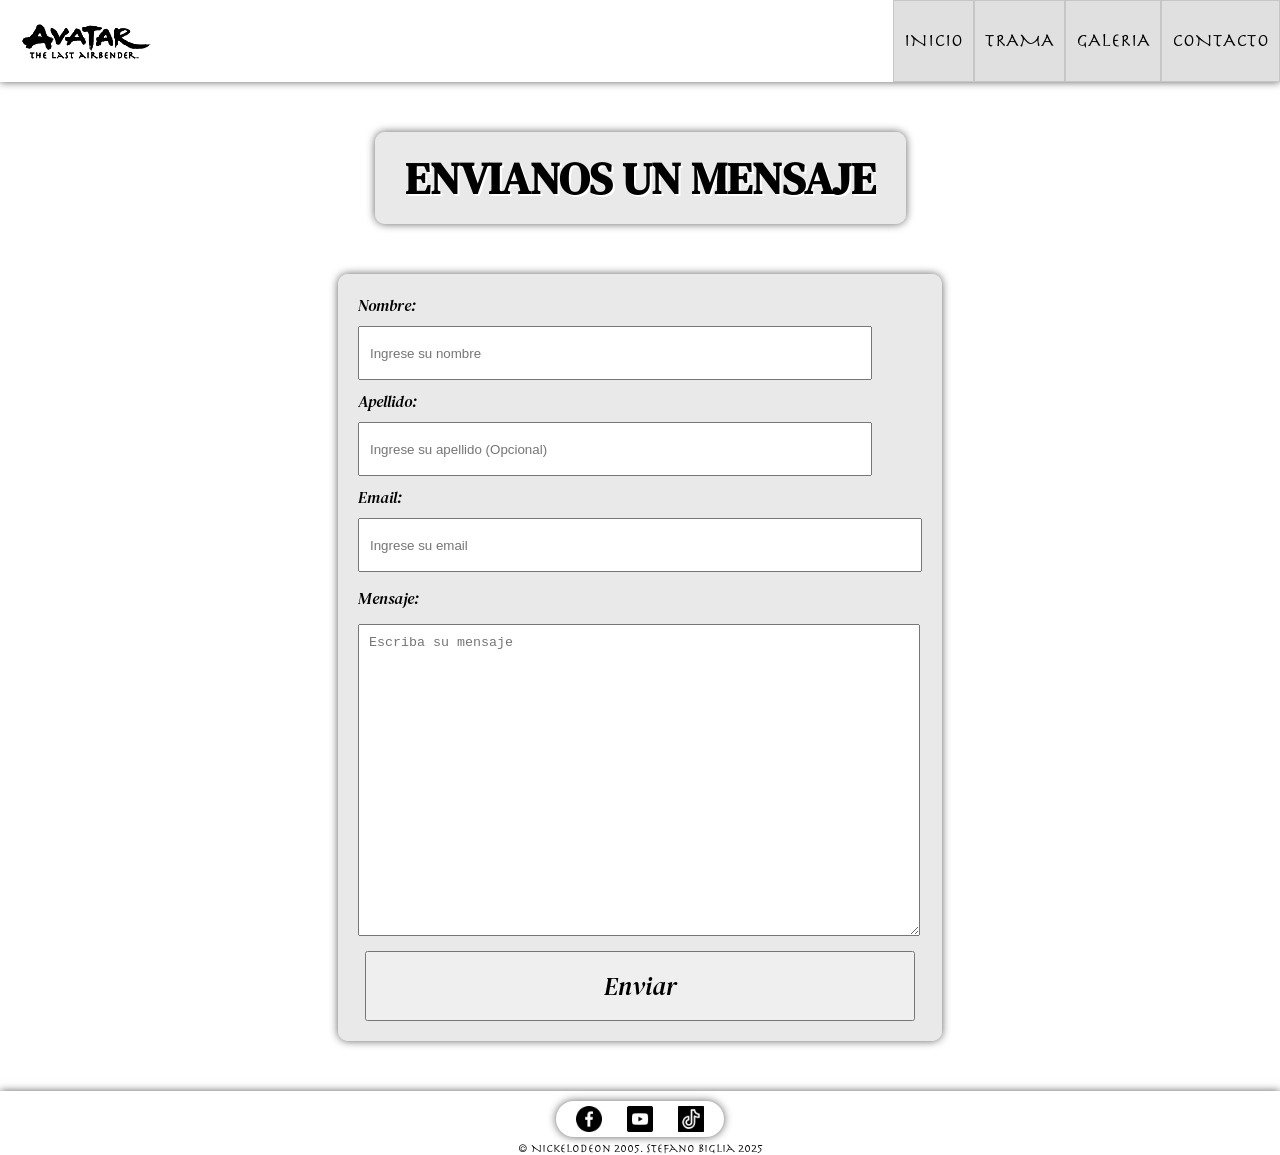
==== contacto.html @ 6276c15e "Commit final." ====
<!DOCTYPE html>
<html lang="es">
<head>
    <meta charset="UTF-8">
    <meta name="viewport" content="width=device-width, initial-scale=1.0">
    <title>Avatar: The Last Airbender. Sitio Web No Oficial (Contacto)</title>
    <link rel="stylesheet" type="text/css" href="./css/style.css"/>
    <link rel="preconnect" href="https://fonts.googleapis.com">
    <link rel="preconnect" href="https://fonts.gstatic.com" crossorigin>
    <link href="https://fonts.googleapis.com/css2?family=DM+Serif+Text:ital@0;1&display=swap" rel="stylesheet">
    <link rel="preconnect" href="https://fonts.googleapis.com">
    <link rel="preconnect" href="https://fonts.gstatic.com" crossorigin>
    <link href="https://fonts.googleapis.com/css2?family=DM+Serif+Text:ital@0;1&family=Merriweather:ital,opsz,wght@0,18..144,300..900;1,18..144,300..900&family=Tektur:wght@400..900&display=swap" rel="stylesheet">
</head>
<body>
    <header class="shadow_bg">
        <a href="index.html"><img id="imagen_logo" src="./imagenes/logo_atla.png" alt="Logo de Avatar: The Last Airbender"> </a>
        <div id="boton_hamburguesa" class="shadow_bg"><img src="./imagenes/menu_hamburguesa.png" style="height: 100%;"></div>
        <nav id="navegador_header">
            <a href="index.html"><p>INICIO</p></a>
            <a href="trama.html"><p>TRAMA</p></a>
            <a href="galeria.html"><p>GALERIA</p></a>
            <a href="contacto.html"><p>CONTACTO</p></a>
        </nav>
    </header>
    <section id="container_contacto" class="container_styles">
        <video class="video_background" src="./imagenes/video_background.mp4" autoplay muted loop></video> 
        <h1 id="h1_contacto" class="shadow_bg"><p>ENVIANOS UN MENSAJE</p></h1>
        <div id="form_wrapper" class="shadow_bg">
            <form action="contacto.html" method="get" id="form_contacto">
                <label for="nombre">Nombre:</label>
                <input type="text" id="nombre" name="nombre" placeholder="Ingrese su nombre" required/>
                <label for="apellido">Apellido:</label>
                <input type="text" id="apellido" name="nombre" placeholder="Ingrese su apellido (Opcional)"/>
                <label for="email">Email:</label>
                <input type="email" id="email" name="email" placeholder="Ingrese su email" required/>          
            </form>
            <label for="mensaje">Mensaje:</label>
            <textarea form="form_contacto" placeholder="Escriba su mensaje" id="mensaje" name="mensaje" required></textarea>
            <div id="button_wrapper">
                <button id="boton_enviar" form="form_contacto"><p>Enviar</p></button>
            </div>
        </div>    
    </section>
    <footer class="shadow_bg">
        <div id="redes_sociales_footer">
            <a href="https://www.facebook.com/avatarthelastairbenderla/?brand_redir=104956949616#" target="_blank" rel="noopener noreferrer"><img src="./imagenes/facebook.png" alt="Icono de Facebook."></a>
            <a href="https://www.youtube.com/@avatarthelastairbender" target="_blank" rel="noopener noreferrer"><img src="./imagenes/youtube.png" alt="Icono de Youtube."></a>
            <a href="https://www.tiktok.com/@AvatarLegends" target="_blank" rel="noopener noreferrer"><img src="./imagenes/tiktok.png" alt="Icono de Tiktok."></a>
        </div>
        <p id="texto_footer">© Nickelodeon 2005. Stefano Biglia 2025</p>
    </footer>
    <script>
        const botonHamburguesa = document.getElementById('boton_hamburguesa');
        const navHeader = document.getElementById('navegador_header');

        botonHamburguesa.addEventListener('click', () => {
            navHeader.classList.toggle('active');
            botonHamburguesa.classList.toggle('click');
        });
    </script> 
</body>
</html>
---- css/style.css ----
@font-face {
    font-family: 'Herculanum';
    src: url('Herculanum.eot');
    src: url('Herculanum.eot?#iefix') format('embedded-opentype'),
        url('Herculanum.woff2') format('woff2'),
        url('Herculanum.woff') format('woff'),
        url('Herculanum.ttf') format('truetype'),
        url('Herculanum.svg#Herculanum') format('svg');
    font-weight: normal;
    font-style: normal;
    font-display: swap;
}

* {
    margin: 0px;
    padding: 0px;
    overflow-x: hidden;
}

p{
    font-family: Herculanum;
}

header{
    display: flex;
    align-items: center;
    justify-content: space-between;
    flex-wrap: wrap;
    gap: 10px;
    background-color: white;
    -webkit-box-shadow: 0px 0px 8px 0px #0000008f;
    -moz-box-shadow: 0px 0px 8px 0px #000000;
    box-shadow: 0px 0px 8px 0px #0000009f;
    row-gap: 0px;
    height: fit-content;
}

#imagen_logo{
    height: 75px;
    background-image: url("/imagenes/logo_atla.png");
    background-size:cover;
    background-repeat: no-repeat;
    background-position: center;
    transition: filter 0.2s ease-in-out;
}

#imagen_logo:hover{
    filter: drop-shadow(2px 2px rgba(73, 146, 255, 0.473));
}

@media (max-width: 400px){
    #navegador_header > a{
        font-size: 4vw !important;
        height: 35px !important;
    }

    #navegador_header{
        height: 35px !important;
    }
}

@media (max-width: 850px)
{
    #reviews_wrapper{
        display: flex !important;
        align-items: center;
        justify-content: space-around;
        flex-direction: column;
        gap: 150px;
    }

    #navegador_header{
        align-items: end !important;
        top: 60px;
        right: 2%;
        flex-direction: column;
        display: none !important;
        z-index: 1;
        -webkit-box-shadow: 0px 0px 8px 0px #00000018;
        -moz-box-shadow: 0px 0px 8px 0px #000000;
        box-shadow: 0px 0px 8px 0px #0000009f;
        transition: all 0.2s ease-in-out;
    }

    #navegador_header > a{
        background-color: rgba(128, 128, 128, 0.899) !important;
        width: 100px;
    }

    #navegador_header > a:hover{
        background-color: rgba(94, 94, 94, 0.916) !important;
    }

    #boton_hamburguesa{
        display: flex !important;
    }

    #navegador_header.active{
        position: absolute;
        display: flex !important;
        opacity: 1;
    }

    #navegador_header:hover{
        -webkit-box-shadow: 0px 0px 15px 0px #0000008f;
        -moz-box-shadow: 0px 0px 15px 0px #000000;
        box-shadow: 0px 0px 15px 0px #0000009f;
    }

    #boton_hamburguesa.click{
        background-color: rgba(128, 128, 128, 0.899) !important;
        width: 103px;
    }

    .texto_sinapsis{
        font-size: 3vw !important;
        margin: 50px !important;
    }

    .texto_remarcado{
        font-size: 4vw !important;
    }


    #tomatometer_reviews > img{
        height: 30px !important;
    }

    .container_review > a > img{
        width:  220px !important; 
    }

    .tomatometer_main_text{
        font-size: 20px !important; 
    }

    .tomatometer_secondary_text{
        font-size: 15px !important;
    }

    .review_secondary_text{
        font-size: 13px !important;
    }

    .review_main_text{
        font-size: 10px !important; 
    }
}

@media (max-width: 450px) {

    #container_principal{
        gap: 30px !important;
    }

    #tomatometer_reviews > img{
        height: 20px !important;
    }

    .container_review > a > img{
        width:  150px !important; 
    }

    .tomatometer_main_text{
        font-size: 15px !important; 
    }

    .tomatometer_secondary_text{
        font-size: 10px !important;
    }

    .review_secondary_text{
        font-size: 10px !important;
    }

    .review_main_text{
        font-size: 10px !important; 
    }

}

.tomatometer_secondary_text{
    font-size: 1.2vw;
}

.review_secondary_text{
    font-family: "DM Serif Text", serif;
    font-weight: 400;
    font-style: normal;
    font-size: 1.2vw;
}

#navegador_header{
    display: flex;
    align-items: center;
    justify-content: center;
    height: fit-content;
    font-size: 120%;
    overflow-y: hidden;
}

#boton_hamburguesa{
    margin-right: 2%;
    position: relative;
    padding: 10px;
    border-radius: 5px;
    background-color: rgba(128, 128, 128, 0.417);
    height: 30px;
    overflow-y: hidden;
    display: none;
    cursor: pointer;
    justify-content: center;
}

.review_main_text{
    font-size: 1.5vw;
    font-family: "DM Serif Text", serif;
    font-weight: 400;
    font-style: italic;
}

header > a{
    width: fit-content;
    height: 75px;
    overflow-y: hidden;
    margin-left: 20px;
}

a{
    text-decoration: none;
}

#navegador_header > a{
    color: black;
    background-color: rgba(128, 128, 128, 0.247);
    padding-left: 10px;
    padding-right: 10px;
    display: flex;
    justify-content: center;
    height: 80px;
    align-items: center;
    transition: background-color 0.4s ease-in-out;
    overflow-x: visible;
    border: 1px solid rgba(0, 0, 0, 0.116);
}

#navegador_header > a:hover{
    background-color: rgba(128, 128, 128, 0.5);
}

.video_background{
    opacity: 60%;
    width: 100%;
    height: 100%;
    object-fit: cover;
    position: absolute;  
    overflow: hidden;
    z-index: -1;
    top: 0;
}

.container_styles{
    position: relative;
    width: 100vw;
    height: fit-content;
    overflow: hidden;
}

#video_sinapsis{
    opacity: 40%;
    transition: opacity 1s ease-in-out;
}

footer{
    display: flex;
    justify-content: center;
    flex-direction: column;
    height: fit-content;
    gap: 5px;
}

.footer_shadow{
    -webkit-box-shadow: 0px 0px 8px 0px #0000008f;
    -moz-box-shadow: 0px 0px 8px 0px #000000;
    box-shadow: 0px 0px 8px 0px #0000009f;
}

#texto_footer{
    text-align: center;
    font-size: 12px;
}

#container_temporadas{
    display: flex;
    flex-direction: column;
    -webkit-box-shadow: 0px 0px 8px 0px #0000008f;
    -moz-box-shadow: 0px 0px 8px 0px #000000;
    box-shadow: 0px 0px 8px 0px #0000009f;
}

.imagen_sinapsis{
    height: 100%; 
    width: 400px;
    border-radius: 5px;
}

@media (max-width: 1210px){
    .texto_sinapsis{
        font-size: 2.2rem !important;
    }
    .imagen_sinapsis{
        width: 300px;
    }
}

@media (max-width: 770px){
    .texto_sinapsis{
        font-size: 1.7rem !important;
    }
    .texto_imagen{
        width: 40vw !important;
    }
    .imagen_sinapsis{
        width: 200px;
    }
}

@media (max-width: 500px){
    .texto_sinapsis{
        font-size: 1.3rem !important;
    }
    .imagen_sinapsis{
        margin-right: 40px;
    }
}

@media (max-width: 460px){
    .texto_sinapsis{
        font-size: 1rem !important;
    }
    .texto_imagen{
        width: 35vw !important;
    }

    .imagen_sinapsis{
        width: 140px;
    }
}

@media (max-width: 750px){
    .numero_temporada{
        font-size: 14vw !important;
    }
    .nombre_personaje{
        font-size: 7vw !important;
    }
    #personajes_main_container{
        padding-top: 100px !important;
    }
    .descripcion_personaje{
        font-size: 5vw !important;
        width: 70vw !important;
    }
    .foto_personaje{
        height: 30vw !important;
    }
}

@media (max-width: 1205px){
    #wrapper_temporada_1{
        background-position: center 0px !important;
    }
    #wrapper_temporada_3{
        background-position: center 0px !important;
    }
}

.container_sinapsis_imagen{
    display: flex;
    padding: 20px;
    align-items: center;
    justify-content: space-evenly;
}

.sinapsis_temporada{
    display: flex;
    padding: 20px;
    flex-direction: column;
    justify-content: space-evenly;
    -webkit-box-shadow: 0px 0px 8px 0px #0000008f;
    -moz-box-shadow: 0px 0px 8px 0px #000000;
    box-shadow: 0px 0px 8px 0px #0000009f;
    transition: opacity 0.5s ease-in-out;
    align-items: center;
}

.numero_temporada{
    font-size: 12vw;
    transition: opacity 0.5s ease-in-out;
    color: black;
    text-shadow: 5px 5px #424242;
}

.wrapper_temporada{
    height: 500px;
    background-size: cover;
    background-position: center;
    text-align: left;
    justify-content: center;
    align-items: center;
    display: flex;
    -webkit-box-shadow: 0px 0px 8px 0px #0000008f;
    -moz-box-shadow: 0px 0px 8px 0px #000000;
    box-shadow: 0px 0px 8px 0px #0000009f;
    background-color: rgba(255, 255, 255, 0.171);
    background-blend-mode: lighten;
    transition: background-size 0.5s ease-in-out, background-color 0.5s ease-in-out;
}

#wrapper_temporada_1{
    background-image: url(../imagenes/temporada\ 1.jpg);
    background-position: center -120px;
}

#personajes_main_container{
    display: flex;
    flex-wrap: wrap;
    justify-content: center;
    align-items: flex-start;
    padding-top: 200px;
    padding-bottom: 50px;
    gap: 50px;
    background-color: rgba(168, 222, 231, 0.705);
    -webkit-box-shadow: 0px 0px 8px 0px #0000008f;
    -moz-box-shadow: 0px 0px 8px 0px #000000;
    box-shadow: 0px 0px 8px 0px #0000009f;
}

.personaje_wrapper{
    display: flex;
    flex-direction: column;
    width: fit-content;
    padding: 5px;
    -webkit-box-shadow: 0px 0px 8px 0px #0000008f;
    -moz-box-shadow: 0px 0px 8px 0px #000000;
    box-shadow: 0px 0px 8px 0px #0000009f;
    border-radius: 5px;
}

.personaje_container{
    display: flex;
    flex-direction: column;
    align-items: center;
    justify-content: center;
}

.nombre_personaje{
    text-align: center;
    font-size: 40px;
    text-shadow: 3px 3px rgba(255, 255, 255, 0.233);
}

.descripcion_personaje{
    width: 700px;
    gap: 20px;
    padding: 10px;
    opacity: 0;
    transition: opacity 0.5s ease-in-out;
    font-size: 30px;
    text-shadow: 2px 2px rgba(255, 255, 255, 0.315);
    margin: 0px 10px 10px 10px;
    -webkit-box-shadow: 0px 0px 8px 0px #0000008f;
    -moz-box-shadow: 0px 0px 8px 0px #000000;
    box-shadow: 0px 0px 8px 0px #0000009f;
    border-radius: 10px;
}

.personaje_wrapper:hover + .descripcion_personaje{
    opacity: 1;
}

.foto_personaje{
    height: 350px;
    border-radius: 5px;
    margin: 6px;
    -webkit-box-shadow: 0px 0px 8px 0px #0000008f;
    -moz-box-shadow: 0px 0px 8px 0px #000000;
    box-shadow: 0px 0px 8px 0px #0000009f;
}

#wrapper_temporada_3{
    background-image: url(../imagenes/temporada\ 3.jpg);
    background-position: center -120px;
}

.wrapper_temporada:hover{
    background-color: rgba(255, 255, 255, 0.336);
}


#redes_sociales_footer{
    display: flex;
    justify-content: center;
    height: fit-content;
    padding: 5px 20px 5px 20px;
    margin-top: 10px;
    gap: 2vw;
    align-items: center;
    align-self: center;
    width: fit-content;
    background-color: rgb(255, 255, 255);
    border-radius: 20px;
    -webkit-box-shadow: 0px 0px 8px 0px #0000008f;
    -moz-box-shadow: 0px 0px 8px 0px #000000;
    box-shadow: 0px 0px 8px 0px #0000009f;
    transition: transform 0.25s ease-in-out;
}

#redes_sociales_footer:hover{
    transform: scale(1.1);
}

#redes_sociales_footer > a{
    overflow: hidden;
    height: 2.0vw;
    min-height: 25px;
}

#redes_sociales_footer * img{
    height: 100%;
}

#reviews_wrapper{
    height: 100%;
    width: 100%;
    display: grid;
    grid-template-columns: repeat(2, 1fr);
    row-gap: 150px;
    padding-top: 90px;
    padding-bottom: 90px;
}

#container_sinapsis{
    -webkit-box-shadow: 0px 0px 8px 0px #0000008f;
    -moz-box-shadow: 0px 0px 8px 0px #000000;
    box-shadow: 0px 0px 8px 0px #0000009f;
}

#container_sinapsis:hover #video_sinapsis{
    opacity: 70%;
}

.texto_sinapsis{
    font-size: 3rem;
    margin: 80px;
    width: 80%;
    text-shadow: 1px 1px rgba(0, 0, 0, 0.753);
    height: fit-content;
    padding: 10px;
    border-radius: 10px;
}

.texto_imagen{
    width: 50%;
    margin: 10px;
}

.container_review{
    display: flex;
    flex-direction: column;
    justify-content: space-between;
    gap: 20px;
    align-items: center;
    height: fit-content;
    transition: transform 0.15s ease-in-out;
}

.texto_remarcado{
    font-size: 2.7rem;
    text-shadow: 3px 3px rgba(0, 0, 0, 0.212);
}

.container_review:hover{
    transform: scale(1.1);
}

.container_review > a > img{
    width: 22vw;
    filter: drop-shadow(5px 5px rgba(0, 0, 0, 0.493));
    padding-right: 5px;
    transition: filter 0.15s ease-in-out, padding 0.15s ease-in-out;
}

.container_review > a > img:hover{
    filter: drop-shadow(10px 10px rgba(0, 0, 0, 0.493));
    padding: 0px 15px 15px 0px;
}


.tomatometer_main_text{
    text-shadow: rgba(97, 96, 96, 0.24) 3px 3px;
    font-size: 2vw;
}

#tomatometer_reviews{
    display: flex;
    justify-content: center;
    align-items: center;
    font-family: "DM Serif Text", serif;
    font-weight: 400;
    font-style: italic;
}

.container_review > div{
    background-color: rgba(255, 255, 255, 0.808);
    border-radius: 20px;
    padding: 10px;
    margin-bottom: 20px;
    box-shadow: rgba(0, 0, 0, 0.281) 0px 2px 0px 0px;
}

#tomatometer_reviews > img{
    height: 3vw;
}

#container_contacto{
    display: flex;
    flex-direction: column;
    align-items: center;
    justify-content: center;
    padding: 50px 0px 50px 0px;
    gap: 50px;
}

#form_wrapper{
    display: flex;
    flex-direction: column;
    gap: 15px;
    justify-content: flex-start;
    background-color: rgba(224, 224, 224, 0.712);
    padding: 20px;
    border-radius: 10px;
    font-family: "DM Serif Text", serif;
    font-weight: 400;
    font-style: italic;
}

form{
    display: flex;
    flex-direction: column;
    gap: 10px;
}

#nombre, #apellido{
    width: 500px;
}

#nombre, #apellido, #email{
    height: 50px;
    padding-left: 10px;
}

#nombre, #apellido, #email, #mensaje{
    padding-left: 10px;
}

#mensaje{
    padding-top: 10px;
}

#h1_contacto{
    font-size: 45px;
    text-shadow: 2px 2px white;
    background-color: rgba(224, 224, 224, 0.712);
    padding: 15px 30px 15px 30px;
    border-radius: 10px;
}

#h1_contacto > p{
    font-family: "DM Serif Text", serif;
    font-style: normal; 
}

#email, #mensaje, #boton_enviar{
    width: 550px; 
}

#mensaje{
    max-width: 550px;
    min-width: 550px;
    height: 300px;
    max-height: 300px;
    min-height: 300px;
}

#boton_enviar{
    height: 70px;
    font-size: 25px;    
}

#boton_enviar > p{
    font-family: "DM Serif Text", serif;
    font-weight: 400;
    font-style: italic;
}

@media (max-width: 650px){
    #h1_contacto{
        font-size: 25px;
    }

    #mensaje{
        max-width: 250px;
        min-width: 250px;
        height: 200px;
        max-height: 200px;
        min-height: 200px;
    }

    #email, #mensaje, #boton_enviar{
        width: 250px;
    }

    #nombre, #apellido{
        width: 200px;
    }


}

.shadow_bg{
    -webkit-box-shadow: 0px 0px 8px 0px #0000008f;
    -moz-box-shadow: 0px 0px 8px 0px #000000;
    box-shadow: 0px 0px 8px 0px #0000009f;
    transition: all 0.2s ease-in-out;
}

.shadow_bg:hover{
    -webkit-box-shadow: 0px 0px 15px 0px #0000008f;
    -moz-box-shadow: 0px 0px 15px 0px #000000;
    box-shadow: 0px 0px 15px 0px #0000009f;
}

#button_wrapper{
    display: flex;
    width: 100%;
    justify-content: center;
}

    .gallery {
      display: grid;
      margin: 50px;
      grid-template-columns: repeat(auto-fit, minmax(500px, 1fr));
      gap: 50px;
      padding: 10px;
      
    }

    #container_galeria{
        background-color: rgba(224, 224, 224, 0.678);
    }

    .gallery img {
      width: 100%;
      border-radius: 10px;      
      cursor: pointer;
      height: 100%;
    }

    .gallery > a{
        border-radius: 10px;
        overflow-y: hidden;
    }

    @media (max-width: 600px)
    {
        .gallery{
            grid-template-columns: repeat(auto-fit, minmax(300px, 1fr));            
        }
    }

    @media (max-width: 400px)
    {
        .gallery{
            grid-template-columns: repeat(auto-fit, minmax(150px, 1fr));            
        }
        .btn {
            transform: scale(0.5);
        }
    }

    @media (max-width: 250px)
    {
        .gallery{
            grid-template-columns: repeat(auto-fit, minmax(70px, 1fr));            
        }
    }

    /* Lightbox */
    .lightbox {
      display: none;
      position: fixed;
      z-index: 999;
      top: 0; left: 0;
      width: 100%; height: 100%;
      background: rgba(0,0,0,0.9);
      justify-content: space-around;
      gap: 2vw;
      align-items: center;
    }

    .lightbox.active {
      display: flex;
    }

    .lightbox img {
      max-width: 90%;
      max-height: 80%;
      border-radius: 10px;
    }

    .btn {
      color: white;
      font-size: 2rem;
      cursor: pointer;
      user-select: none;
      padding: 10px 20px;
      background: rgba(247, 247, 247, 0.384);
      border-radius: 8px;
      transition: background 0.3s;
      margin: 0px 10px 0px 10px;
    }

    .btn:hover {
      background: rgba(255, 255, 255, 0.596);
    }

    .close {
      position: absolute;
      top: 20px;
      right: 30px;
      font-size: 2rem;
      color: white;
      cursor: pointer;
    }
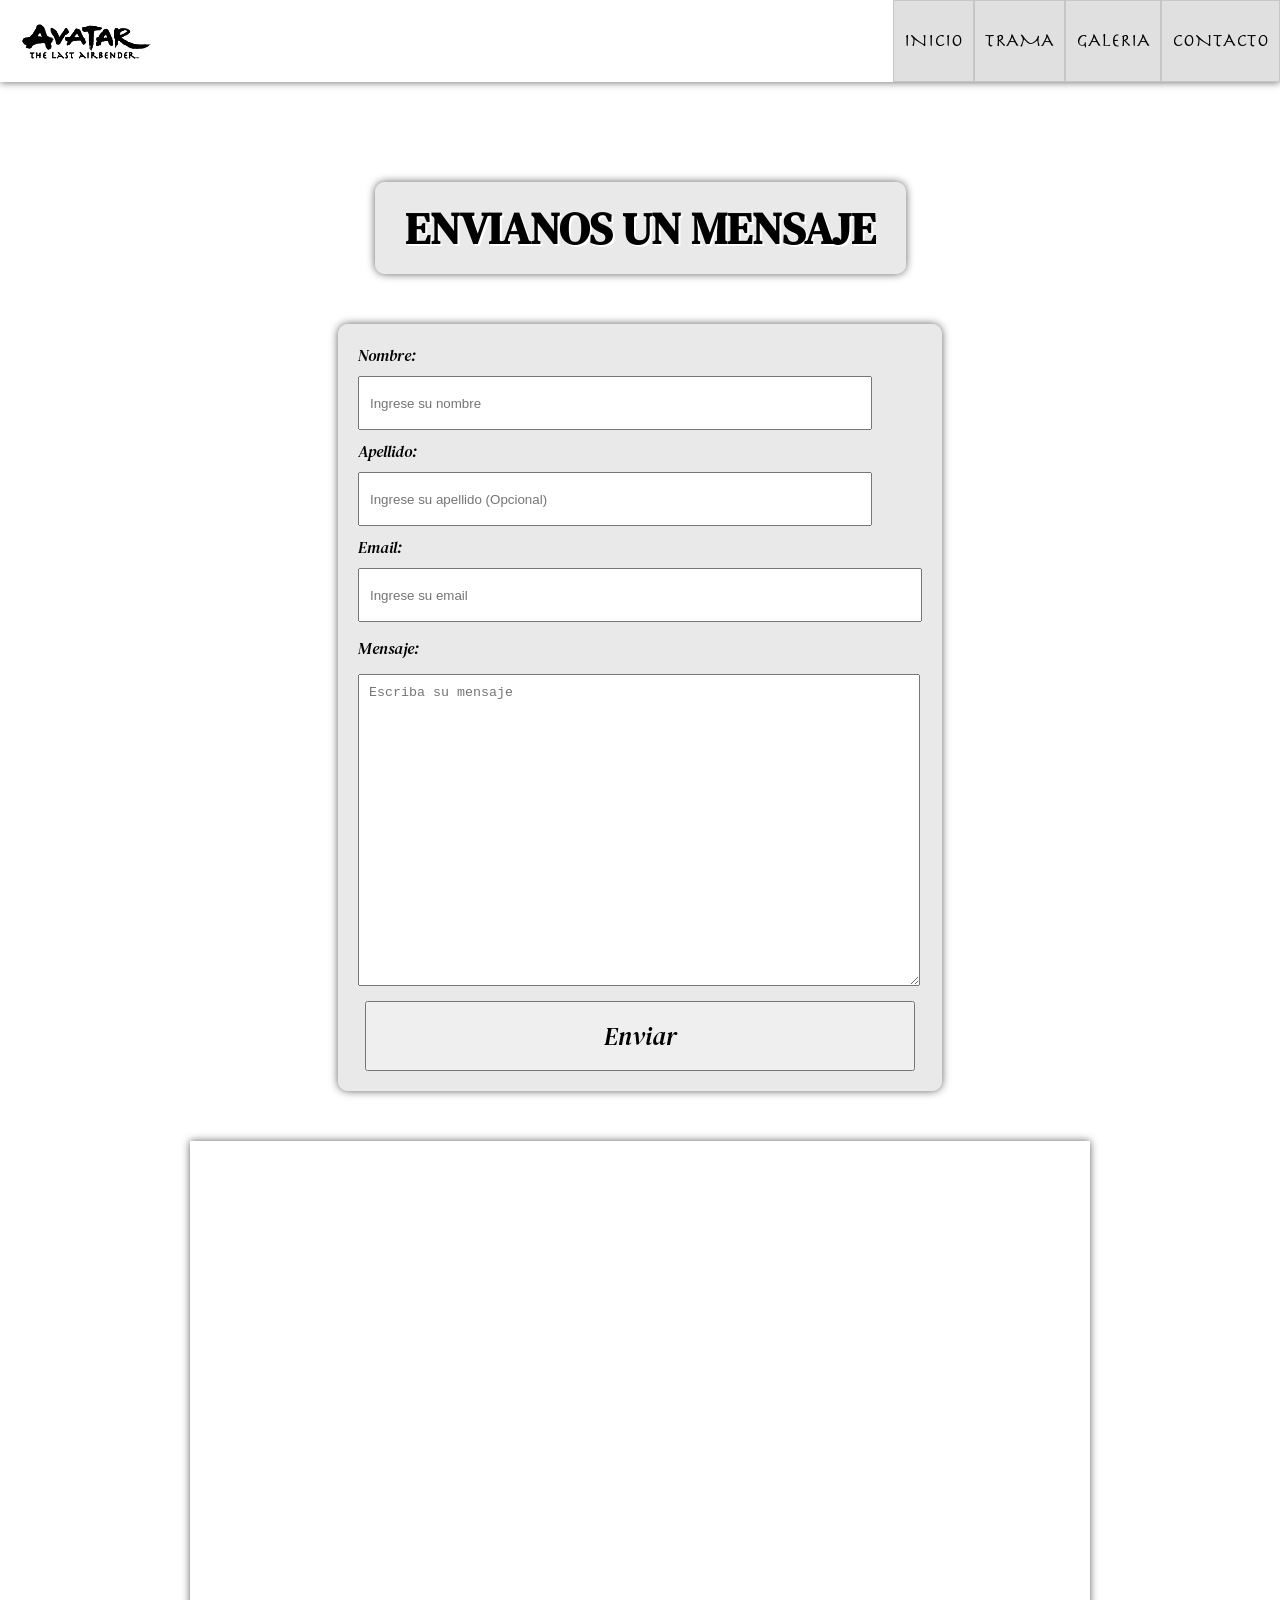
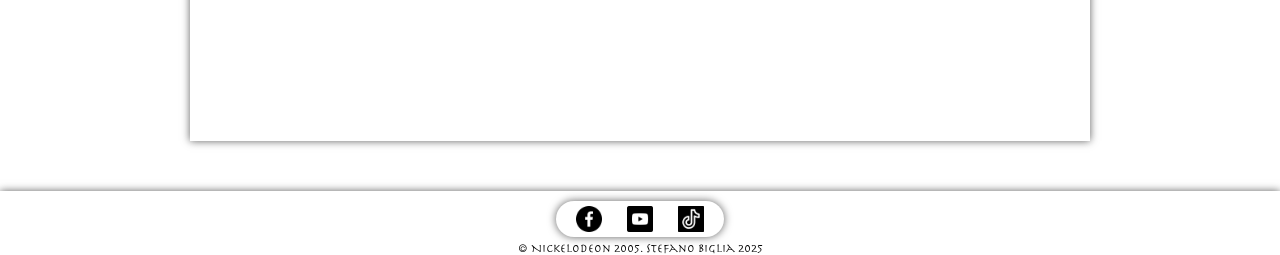
==== commit 0446bf9a: "Ultimo commit (real) Había faltado incluir el mapa de google en la pagina de contacto." ====
--- a/contacto.html
+++ b/contacto.html
@@ -23,25 +23,29 @@
             <a href="contacto.html"><p>CONTACTO</p></a>
         </nav>
     </header>
-    <section id="container_contacto" class="container_styles">
+    <div id="main_container_contacto" class="container_styles">
         <video class="video_background" src="./imagenes/video_background.mp4" autoplay muted loop></video> 
-        <h1 id="h1_contacto" class="shadow_bg"><p>ENVIANOS UN MENSAJE</p></h1>
-        <div id="form_wrapper" class="shadow_bg">
-            <form action="contacto.html" method="get" id="form_contacto">
-                <label for="nombre">Nombre:</label>
-                <input type="text" id="nombre" name="nombre" placeholder="Ingrese su nombre" required/>
-                <label for="apellido">Apellido:</label>
-                <input type="text" id="apellido" name="nombre" placeholder="Ingrese su apellido (Opcional)"/>
-                <label for="email">Email:</label>
-                <input type="email" id="email" name="email" placeholder="Ingrese su email" required/>          
-            </form>
-            <label for="mensaje">Mensaje:</label>
-            <textarea form="form_contacto" placeholder="Escriba su mensaje" id="mensaje" name="mensaje" required></textarea>
-            <div id="button_wrapper">
-                <button id="boton_enviar" form="form_contacto"><p>Enviar</p></button>
-            </div>
-        </div>    
-    </section>
+        <section id="container_contacto">
+            <h1 id="h1_contacto" class="shadow_bg"><p>ENVIANOS UN MENSAJE</p></h1>
+            <div id="form_wrapper" class="shadow_bg">
+                <form action="contacto.html" method="get" id="form_contacto">
+                    <label for="nombre">Nombre:</label>
+                    <input type="text" id="nombre" name="nombre" placeholder="Ingrese su nombre" required/>
+                    <label for="apellido">Apellido:</label>
+                    <input type="text" id="apellido" name="apellido" placeholder="Ingrese su apellido (Opcional)"/>
+                    <label for="email">Email:</label>
+                    <input type="email" id="email" name="email" placeholder="Ingrese su email" required/>          
+                </form>
+                <label for="mensaje">Mensaje:</label>
+                <textarea form="form_contacto" placeholder="Escriba su mensaje" id="mensaje" name="mensaje" required></textarea>
+                <div id="button_wrapper">
+                    <button id="boton_enviar" form="form_contacto"><p>Enviar</p></button>
+                </div>
+            </div> 
+        </section>
+        <iframe id="mapa_google" class="shadow_bg" src="https://www.google.com/maps/embed?pb=!1m18!1m12!1m3!1d3282.5591441865326!2d-58.604605923529405!3d-34.64057945944709!2m3!1f0!2f0!3f0!3m2!1i1024!2i768!4f13.1!3m3!1m2!1s0x95bc951c0fe2d9f5%3A0x9f1c540898efecbe!2sUTN%20HAEDO!5e0!3m2!1ses-419!2sar!4v1758994268996!5m2!1ses-419!2sar" width="900" height="600" style="border:0;" allowfullscreen="" loading="lazy" referrerpolicy="no-referrer-when-downgrade"></iframe>   
+    </div>
+
     <footer class="shadow_bg">
         <div id="redes_sociales_footer">
             <a href="https://www.facebook.com/avatarthelastairbenderla/?brand_redir=104956949616#" target="_blank" rel="noopener noreferrer"><img src="./imagenes/facebook.png" alt="Icono de Facebook."></a>
@@ -50,6 +54,7 @@
         </div>
         <p id="texto_footer">© Nickelodeon 2005. Stefano Biglia 2025</p>
     </footer>
+    
     <script>
         const botonHamburguesa = document.getElementById('boton_hamburguesa');
         const navHeader = document.getElementById('navegador_header');
--- a/css/style.css
+++ b/css/style.css
@@ -623,13 +623,28 @@
     height: 3vw;
 }
 
+#main_container_contacto{
+    display: flex;
+    align-items: center;
+    justify-content: space-evenly;
+    flex-wrap: wrap;
+    padding: 50px 0px 50px 0px;
+}
+
 #container_contacto{
     display: flex;
     flex-direction: column;
     align-items: center;
     justify-content: center;
-    padding: 50px 0px 50px 0px;
+    padding: 50px 50px 50px 50px;
     gap: 50px;
+}
+
+@media (max-width:950px) {
+    #mapa_google{
+        width: 600px;
+        height: 450px;
+    }
 }
 
 #form_wrapper{
@@ -707,6 +722,11 @@
 @media (max-width: 650px){
     #h1_contacto{
         font-size: 25px;
+    }
+
+    #mapa_google{
+        width: 300px;
+        height: 400px;
     }
 
     #mensaje{
